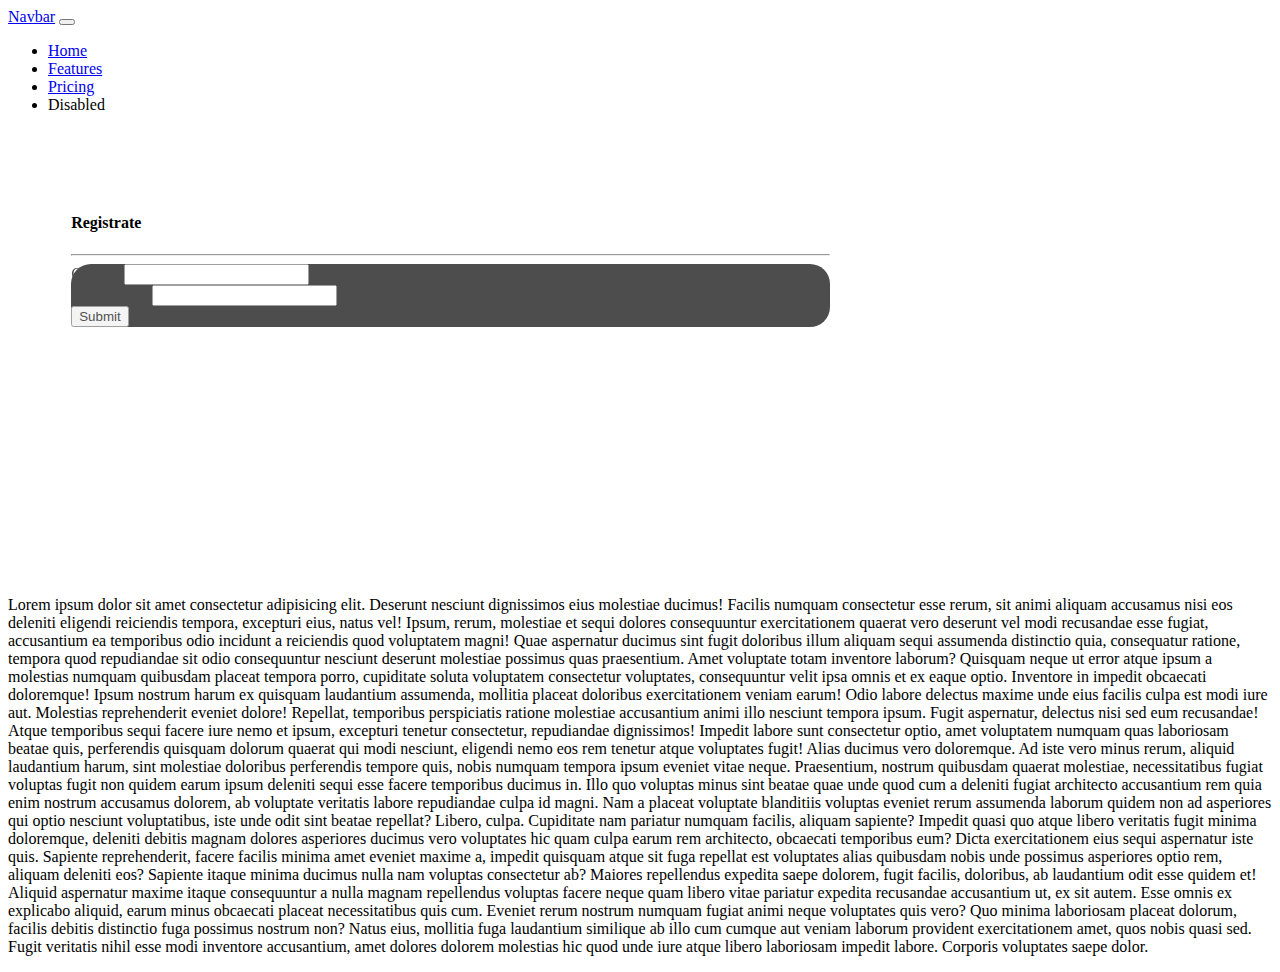
==== index2.html @ 99e4f843 "Se controla el menu" ====
<!DOCTYPE html>
<html lang="en">
<head>
    <meta charset="UTF-8">
    <meta http-equiv="X-UA-Compatible" content="IE=edge">
    <meta name="viewport" content="width=device-width, initial-scale=1.0">
    <title>comfama</title>
    <link href="https://cdn.jsdelivr.net/npm/bootstrap@5.2.0-beta1/dist/css/bootstrap.min.css" rel="stylesheet" integrity="sha384-0evHe/X+R7YkIZDRvuzKMRqM+OrBnVFBL6DOitfPri4tjfHxaWutUpFmBp4vmVor" crossorigin="anonymous">
    <link rel="stylesheet" href="./assets/styles/estilos.css">

</head>
<body>

    <header>
        <nav class="navbar navbar-expand-lg menu navbar-dark fixed-top" id="menu">
            <div class="container-fluid">
              <a class="navbar-brand" href="#">Navbar</a>
              <button class="navbar-toggler" type="button" data-bs-toggle="collapse" data-bs-target="#navbarNav" aria-controls="navbarNav" aria-expanded="false" aria-label="Toggle navigation">
                <span class="navbar-toggler-icon"></span>
              </button>
              <div class="collapse navbar-collapse" id="navbarNav">
                <ul class="navbar-nav">
                  <li class="nav-item">
                    <a class="nav-link active" aria-current="page" href="#">Home</a>
                  </li>
                  <li class="nav-item">
                    <a class="nav-link" href="#">Features</a>
                  </li>
                  <li class="nav-item">
                    <a class="nav-link" href="#">Pricing</a>
                  </li>
                  <li class="nav-item">
                    <a class="nav-link disabled">Disabled</a>
                  </li>
                </ul>
              </div>
            </div>
          </nav>
    </header>

    <main>
        <section class="banner">

            <div class="container">
                <div class="row">
                    <div class="col-5 text-white fw-bold mt-5">
                        <h4>Registrate</h4>
                        <hr>
                        <form class="formulario p-5">
                            <div class="mb-3">
                                <label class="form-label">Correo:</label>
                                <input type="email" class="form-control" id="correo">
                            </div>
                            <div class="mb-3">
                                <label class="form-label">Contraseña:</label>
                                <input type="password" class="form-control" id="password">
                            </div>
                            <button type="submit" class="btn btn-primary w-100 mt-4">Submit</button>
                        </form>
                    </div>
                </div>
            </div>

            

        </section>
        <section>
          <p>
            Lorem ipsum dolor sit amet consectetur adipisicing elit. Deserunt nesciunt dignissimos eius molestiae ducimus! Facilis numquam consectetur esse rerum, sit animi aliquam accusamus nisi eos deleniti eligendi reiciendis tempora, excepturi eius, natus vel! Ipsum, rerum, molestiae et sequi dolores consequuntur exercitationem quaerat vero deserunt vel modi recusandae esse fugiat, accusantium ea temporibus odio incidunt a reiciendis quod voluptatem magni! Quae aspernatur ducimus sint fugit doloribus illum aliquam sequi assumenda distinctio quia, consequatur ratione, tempora quod repudiandae sit odio consequuntur nesciunt deserunt molestiae possimus quas praesentium. Amet voluptate totam inventore laborum? Quisquam neque ut error atque ipsum a molestias numquam quibusdam placeat tempora porro, cupiditate soluta voluptatem consectetur voluptates, consequuntur velit ipsa omnis et ex eaque optio. Inventore in impedit obcaecati doloremque! Ipsum nostrum harum ex quisquam laudantium assumenda, mollitia placeat doloribus exercitationem veniam earum! Odio labore delectus maxime unde eius facilis culpa est modi iure aut. Molestias reprehenderit eveniet dolore! Repellat, temporibus perspiciatis ratione molestiae accusantium animi illo nesciunt tempora ipsum. Fugit aspernatur, delectus nisi sed eum recusandae! Atque temporibus sequi facere iure nemo et ipsum, excepturi tenetur consectetur, repudiandae dignissimos! Impedit labore sunt consectetur optio, amet voluptatem numquam quas laboriosam beatae quis, perferendis quisquam dolorum quaerat qui modi nesciunt, eligendi nemo eos rem tenetur atque voluptates fugit! Alias ducimus vero doloremque. Ad iste vero minus rerum, aliquid laudantium harum, sint molestiae doloribus perferendis tempore quis, nobis numquam tempora ipsum eveniet vitae neque. Praesentium, nostrum quibusdam quaerat molestiae, necessitatibus fugiat voluptas fugit non quidem earum ipsum deleniti sequi esse facere temporibus ducimus in. Illo quo voluptas minus sint beatae quae unde quod cum a deleniti fugiat architecto accusantium rem quia enim nostrum accusamus dolorem, ab voluptate veritatis labore repudiandae culpa id magni. Nam a placeat voluptate blanditiis voluptas eveniet rerum assumenda laborum quidem non ad asperiores qui optio nesciunt voluptatibus, iste unde odit sint beatae repellat? Libero, culpa. Cupiditate nam pariatur numquam facilis, aliquam sapiente? Impedit quasi quo atque libero veritatis fugit minima doloremque, deleniti debitis magnam dolores asperiores ducimus vero voluptates hic quam culpa earum rem architecto, obcaecati temporibus eum? Dicta exercitationem eius sequi aspernatur iste quis. Sapiente reprehenderit, facere facilis minima amet eveniet maxime a, impedit quisquam atque sit fuga repellat est voluptates alias quibusdam nobis unde possimus asperiores optio rem, aliquam deleniti eos? Sapiente itaque minima ducimus nulla nam voluptas consectetur ab? Maiores repellendus expedita saepe dolorem, fugit facilis, doloribus, ab laudantium odit esse quidem et! Aliquid aspernatur maxime itaque consequuntur a nulla magnam repellendus voluptas facere neque quam libero vitae pariatur expedita recusandae accusantium ut, ex sit autem. Esse omnis ex explicabo aliquid, earum minus obcaecati placeat necessitatibus quis cum. Eveniet rerum nostrum numquam fugiat animi neque voluptates quis vero? Quo minima laboriosam placeat dolorum, facilis debitis distinctio fuga possimus nostrum non? Natus eius, mollitia fuga laudantium similique ab illo cum cumque aut veniam laborum provident exercitationem amet, quos nobis quasi sed. Fugit veritatis nihil esse modi inventore accusantium, amet dolores dolorem molestias hic quod unde iure atque libero laboriosam impedit labore. Corporis voluptates saepe dolor.
          </p>
        </section>
    </main>


    <script src="https://cdn.jsdelivr.net/npm/bootstrap@5.2.0-beta1/dist/js/bootstrap.bundle.min.js" integrity="sha384-pprn3073KE6tl6bjs2QrFaJGz5/SUsLqktiwsUTF55Jfv3qYSDhgCecCxMW52nD2" crossorigin="anonymous"></script>
    <script src="controllers/menuController.js"></script>
</body>
</html>
---- assets/styles/estilos.css ----
.banner{

    background-image: url('../img/banner.jpg');
    background-position: top center;
    background-size: cover;
    padding: 5% 35% 20% 5%;

}

.menu{
    background-color: transparent;
    transition: 2s;
}

.menu2{
    background-color: rgb(77, 0, 179);
    transition: 1s;
}

.formulario{
    background-color: black;
    opacity: 0.7;
    border-radius: 20px;
   
}
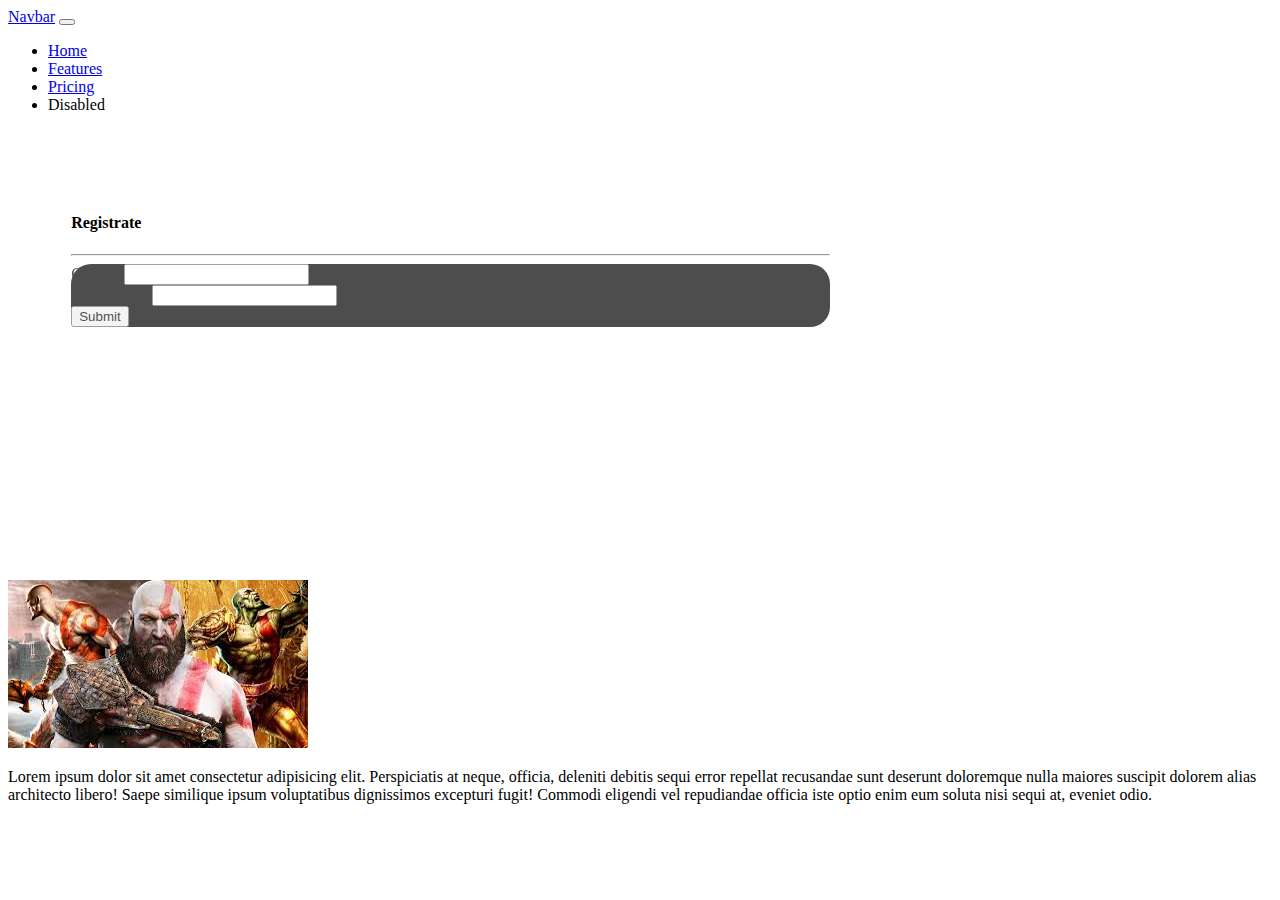
==== commit 443bc0ce: "Se anima la imagen" ====
--- a/index2.html
+++ b/index2.html
@@ -7,7 +7,7 @@
     <title>comfama</title>
     <link href="https://cdn.jsdelivr.net/npm/bootstrap@5.2.0-beta1/dist/css/bootstrap.min.css" rel="stylesheet" integrity="sha384-0evHe/X+R7YkIZDRvuzKMRqM+OrBnVFBL6DOitfPri4tjfHxaWutUpFmBp4vmVor" crossorigin="anonymous">
     <link rel="stylesheet" href="./assets/styles/estilos.css">
-
+    <link rel="stylesheet" href="https://cdnjs.cloudflare.com/ajax/libs/animate.css/4.1.1/animate.min.css"/>
 </head>
 <body>
 
@@ -65,14 +65,27 @@
 
         </section>
         <section>
-          <p>
-            Lorem ipsum dolor sit amet consectetur adipisicing elit. Deserunt nesciunt dignissimos eius molestiae ducimus! Facilis numquam consectetur esse rerum, sit animi aliquam accusamus nisi eos deleniti eligendi reiciendis tempora, excepturi eius, natus vel! Ipsum, rerum, molestiae et sequi dolores consequuntur exercitationem quaerat vero deserunt vel modi recusandae esse fugiat, accusantium ea temporibus odio incidunt a reiciendis quod voluptatem magni! Quae aspernatur ducimus sint fugit doloribus illum aliquam sequi assumenda distinctio quia, consequatur ratione, tempora quod repudiandae sit odio consequuntur nesciunt deserunt molestiae possimus quas praesentium. Amet voluptate totam inventore laborum? Quisquam neque ut error atque ipsum a molestias numquam quibusdam placeat tempora porro, cupiditate soluta voluptatem consectetur voluptates, consequuntur velit ipsa omnis et ex eaque optio. Inventore in impedit obcaecati doloremque! Ipsum nostrum harum ex quisquam laudantium assumenda, mollitia placeat doloribus exercitationem veniam earum! Odio labore delectus maxime unde eius facilis culpa est modi iure aut. Molestias reprehenderit eveniet dolore! Repellat, temporibus perspiciatis ratione molestiae accusantium animi illo nesciunt tempora ipsum. Fugit aspernatur, delectus nisi sed eum recusandae! Atque temporibus sequi facere iure nemo et ipsum, excepturi tenetur consectetur, repudiandae dignissimos! Impedit labore sunt consectetur optio, amet voluptatem numquam quas laboriosam beatae quis, perferendis quisquam dolorum quaerat qui modi nesciunt, eligendi nemo eos rem tenetur atque voluptates fugit! Alias ducimus vero doloremque. Ad iste vero minus rerum, aliquid laudantium harum, sint molestiae doloribus perferendis tempore quis, nobis numquam tempora ipsum eveniet vitae neque. Praesentium, nostrum quibusdam quaerat molestiae, necessitatibus fugiat voluptas fugit non quidem earum ipsum deleniti sequi esse facere temporibus ducimus in. Illo quo voluptas minus sint beatae quae unde quod cum a deleniti fugiat architecto accusantium rem quia enim nostrum accusamus dolorem, ab voluptate veritatis labore repudiandae culpa id magni. Nam a placeat voluptate blanditiis voluptas eveniet rerum assumenda laborum quidem non ad asperiores qui optio nesciunt voluptatibus, iste unde odit sint beatae repellat? Libero, culpa. Cupiditate nam pariatur numquam facilis, aliquam sapiente? Impedit quasi quo atque libero veritatis fugit minima doloremque, deleniti debitis magnam dolores asperiores ducimus vero voluptates hic quam culpa earum rem architecto, obcaecati temporibus eum? Dicta exercitationem eius sequi aspernatur iste quis. Sapiente reprehenderit, facere facilis minima amet eveniet maxime a, impedit quisquam atque sit fuga repellat est voluptates alias quibusdam nobis unde possimus asperiores optio rem, aliquam deleniti eos? Sapiente itaque minima ducimus nulla nam voluptas consectetur ab? Maiores repellendus expedita saepe dolorem, fugit facilis, doloribus, ab laudantium odit esse quidem et! Aliquid aspernatur maxime itaque consequuntur a nulla magnam repellendus voluptas facere neque quam libero vitae pariatur expedita recusandae accusantium ut, ex sit autem. Esse omnis ex explicabo aliquid, earum minus obcaecati placeat necessitatibus quis cum. Eveniet rerum nostrum numquam fugiat animi neque voluptates quis vero? Quo minima laboriosam placeat dolorum, facilis debitis distinctio fuga possimus nostrum non? Natus eius, mollitia fuga laudantium similique ab illo cum cumque aut veniam laborum provident exercitationem amet, quos nobis quasi sed. Fugit veritatis nihil esse modi inventore accusantium, amet dolores dolorem molestias hic quod unde iure atque libero laboriosam impedit labore. Corporis voluptates saepe dolor.
-          </p>
+          <div class="container">
+            <div class="row mt-5">
+              <div class="col-6 animate__animated animate__backInLeft wow">
+                <img src="assets/img/gow.jpg" alt="foto" class="img-fluid w-100">
+              </div>
+              <div class="col-6 align-self-center">
+                <p>
+                  Lorem ipsum dolor sit amet consectetur adipisicing elit. Perspiciatis at neque, officia, deleniti debitis sequi error repellat recusandae sunt deserunt doloremque nulla maiores suscipit dolorem alias architecto libero! Saepe similique ipsum voluptatibus dignissimos excepturi fugit! Commodi eligendi vel repudiandae officia iste optio enim eum soluta nisi sequi at, eveniet odio.
+                </p>
+              </div>
+            </div>
+            <div class="row">
+
+            </div>
+          </div>
         </section>
     </main>
 
 
     <script src="https://cdn.jsdelivr.net/npm/bootstrap@5.2.0-beta1/dist/js/bootstrap.bundle.min.js" integrity="sha384-pprn3073KE6tl6bjs2QrFaJGz5/SUsLqktiwsUTF55Jfv3qYSDhgCecCxMW52nD2" crossorigin="anonymous"></script>
     <script src="controllers/menuController.js"></script>
+    <script src="controllers/wow.min.js"></script>
 </body>
 </html>